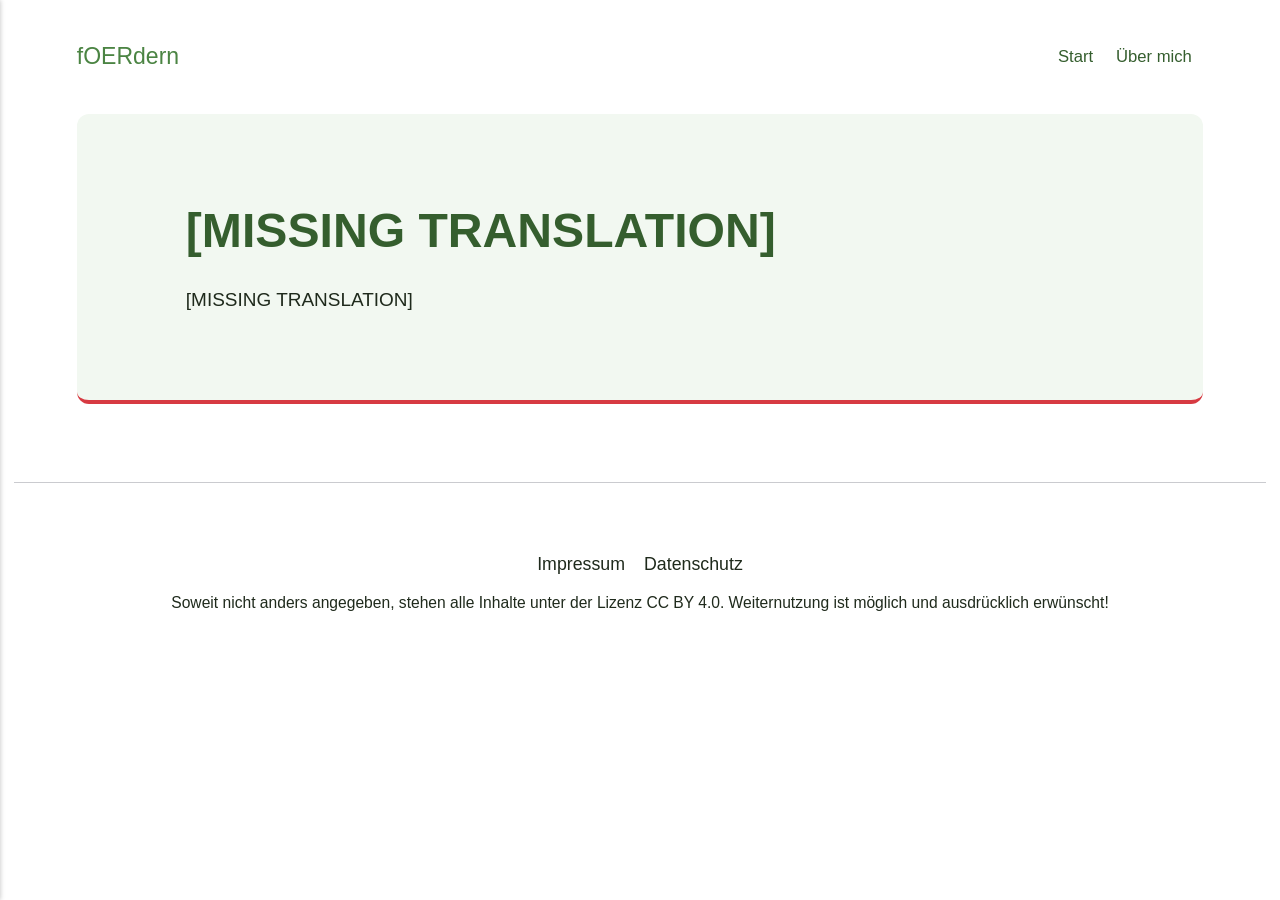
==== tags/index.html @ f276b981 "Updated from Publii" ====
<!DOCTYPE html><html lang="de"><head><meta charset="utf-8"><meta http-equiv="X-UA-Compatible" content="IE=edge"><meta name="viewport" content="width=device-width,initial-scale=1"><title>All tags - fOERdern</title><meta name="robots" content="noindex, follow"><meta name="generator" content="Publii Open-Source CMS for Static Site"><link rel="alternate" type="application/atom+xml" href="https://foerdern.github.io/oer/feed.xml" title="fOERdern - RSS"><link rel="alternate" type="application/json" href="https://foerdern.github.io/oer/feed.json" title="fOERdern - JSON"><meta property="og:title" content="fOERdern"><meta property="og:site_name" content="fOERdern"><meta property="og:description" content=""><meta property="og:url" content="https://foerdern.github.io/oer/tags/"><meta property="og:type" content="website"><link rel="stylesheet" href="https://foerdern.github.io/oer/assets/css/style.css?v=37aa06d41b360d13d8029682f1652a88"><script type="application/ld+json">{"@context":"http://schema.org","@type":"Organization","name":"fOERdern","url":"https://foerdern.github.io/oer/","sameAs":[]}</script><noscript><style>img[loading] {
                    opacity: 1;
                }</style></noscript></head><body class="tags-template"><header class="top js-header"><a class="logo" href="https://foerdern.github.io/oer/">fOERdern</a><nav class="navbar js-navbar"><button class="navbar__toggle js-toggle" aria-label="[MISSING TRANSLATION]" aria-haspopup="true" aria-expanded="false"><span class="navbar__toggle-box"><span class="navbar__toggle-inner">[MISSING TRANSLATION]</span></span></button><ul class="navbar__menu"><li><a href="https://foerdern.github.io/oer/" target="_self">Start</a></li><li><a href="https://foerdern.github.io/oer/ueber-mich.html" target="_self">Über mich</a></li></ul></nav></header><main class="page page--tags"><div class="hero hero--noimage"><header class="hero__content"><div class="wrapper"><h1>[MISSING TRANSLATION]</h1><p class="page__desc">[MISSING TRANSLATION]</p></div></header></div><div class="wrapper"><ul class="feed feed--grid"></ul></div></main><footer class="footer"><div class="wrapper"><nav class="footer__nav"><ul><li><a href="https://foerdern.github.io/oer/impressum.html" class="al" target="_self">Impressum</a></li><li><a href="https://foerdern.github.io/oer/datenschutz.html" class="al" target="_self">Datenschutz</a></li></ul></nav><div class="footer__copyright"><p>Soweit nicht anders angegeben, stehen alle Inhalte unter der <a href="https://creativecommons.org/licenses/by/4.0/deed.de" target="_blank" rel="noopener">Lizenz CC BY 4.0</a>. Weiternutzung ist möglich und ausdrücklich erwünscht!</p></div><div class="footer__social"></div><button id="backToTop" class="footer__bttop" aria-label="[MISSING TRANSLATION]" title="[MISSING TRANSLATION]"><svg width="20" height="20"><use xlink:href="https://foerdern.github.io/oer/assets/svg/svg-map.svg#toparrow"/></svg></button></div></footer><script defer="defer" src="https://foerdern.github.io/oer/assets/js/scripts.min.js?v=ffcbea6c02c8178d10092962b235a5b0"></script><script>window.publiiThemeMenuConfig={mobileMenuMode:'sidebar',animationSpeed:300,submenuWidth: 'auto',doubleClickTime:500,mobileMenuExpandableSubmenus:true,relatedContainerForOverlayMenuSelector:'.top'};</script><script>var images = document.querySelectorAll('img[loading]');
        for (var i = 0; i < images.length; i++) {
            if (images[i].complete) {
                images[i].classList.add('is-loaded');
            } else {
                images[i].addEventListener('load', function () {
                    this.classList.add('is-loaded');
                }, false);
            }
        }</script></body></html>
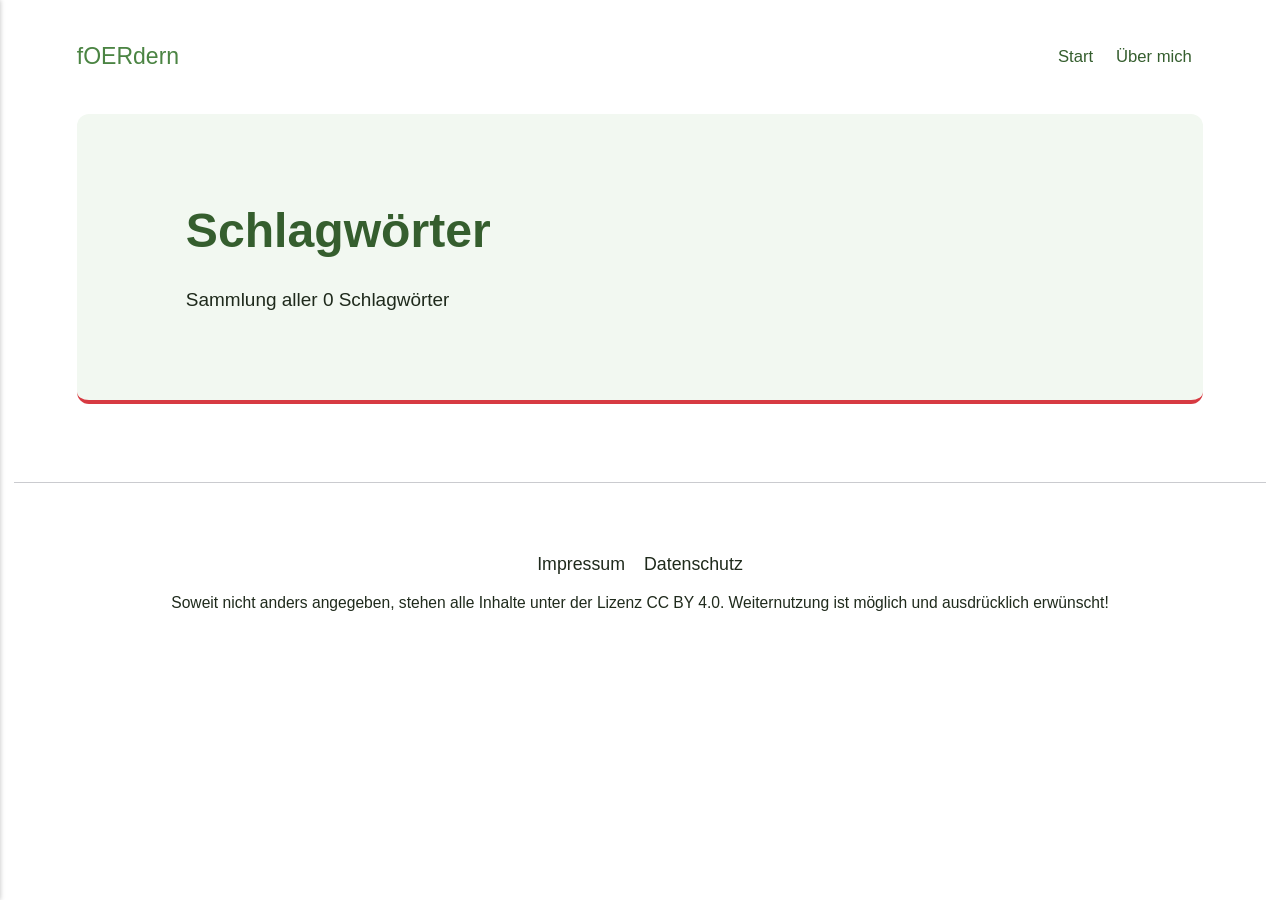
==== commit 0dff9c53: "Updated from Publii" ====
--- a/tags/index.html
+++ b/tags/index.html
@@ -1,6 +1,6 @@
-<!DOCTYPE html><html lang="de"><head><meta charset="utf-8"><meta http-equiv="X-UA-Compatible" content="IE=edge"><meta name="viewport" content="width=device-width,initial-scale=1"><title>All tags - fOERdern</title><meta name="robots" content="noindex, follow"><meta name="generator" content="Publii Open-Source CMS for Static Site"><link rel="alternate" type="application/atom+xml" href="https://foerdern.github.io/oer/feed.xml" title="fOERdern - RSS"><link rel="alternate" type="application/json" href="https://foerdern.github.io/oer/feed.json" title="fOERdern - JSON"><meta property="og:title" content="fOERdern"><meta property="og:site_name" content="fOERdern"><meta property="og:description" content=""><meta property="og:url" content="https://foerdern.github.io/oer/tags/"><meta property="og:type" content="website"><link rel="stylesheet" href="https://foerdern.github.io/oer/assets/css/style.css?v=37aa06d41b360d13d8029682f1652a88"><script type="application/ld+json">{"@context":"http://schema.org","@type":"Organization","name":"fOERdern","url":"https://foerdern.github.io/oer/","sameAs":[]}</script><noscript><style>img[loading] {
+<!DOCTYPE html><html lang="de"><head><meta charset="utf-8"><meta http-equiv="X-UA-Compatible" content="IE=edge"><meta name="viewport" content="width=device-width,initial-scale=1"><title>All tags - fOERdern</title><meta name="robots" content="noindex, follow"><meta name="generator" content="Publii Open-Source CMS for Static Site"><link rel="alternate" type="application/atom+xml" href="https://foerdern.github.io/oer/feed.xml" title="fOERdern - RSS"><link rel="alternate" type="application/json" href="https://foerdern.github.io/oer/feed.json" title="fOERdern - JSON"><meta property="og:title" content="fOERdern"><meta property="og:site_name" content="fOERdern"><meta property="og:description" content=""><meta property="og:url" content="https://foerdern.github.io/oer/tags/"><meta property="og:type" content="website"><link rel="stylesheet" href="https://foerdern.github.io/oer/assets/css/style.css?v=6f2b81cc2af43ae8a92e6c61daef3f0a"><script type="application/ld+json">{"@context":"http://schema.org","@type":"Organization","name":"fOERdern","url":"https://foerdern.github.io/oer/","sameAs":[]}</script><noscript><style>img[loading] {
                     opacity: 1;
-                }</style></noscript></head><body class="tags-template"><header class="top js-header"><a class="logo" href="https://foerdern.github.io/oer/">fOERdern</a><nav class="navbar js-navbar"><button class="navbar__toggle js-toggle" aria-label="[MISSING TRANSLATION]" aria-haspopup="true" aria-expanded="false"><span class="navbar__toggle-box"><span class="navbar__toggle-inner">[MISSING TRANSLATION]</span></span></button><ul class="navbar__menu"><li><a href="https://foerdern.github.io/oer/" target="_self">Start</a></li><li><a href="https://foerdern.github.io/oer/ueber-mich.html" target="_self">Über mich</a></li></ul></nav></header><main class="page page--tags"><div class="hero hero--noimage"><header class="hero__content"><div class="wrapper"><h1>[MISSING TRANSLATION]</h1><p class="page__desc">[MISSING TRANSLATION]</p></div></header></div><div class="wrapper"><ul class="feed feed--grid"></ul></div></main><footer class="footer"><div class="wrapper"><nav class="footer__nav"><ul><li><a href="https://foerdern.github.io/oer/impressum.html" class="al" target="_self">Impressum</a></li><li><a href="https://foerdern.github.io/oer/datenschutz.html" class="al" target="_self">Datenschutz</a></li></ul></nav><div class="footer__copyright"><p>Soweit nicht anders angegeben, stehen alle Inhalte unter der <a href="https://creativecommons.org/licenses/by/4.0/deed.de" target="_blank" rel="noopener">Lizenz CC BY 4.0</a>. Weiternutzung ist möglich und ausdrücklich erwünscht!</p></div><div class="footer__social"></div><button id="backToTop" class="footer__bttop" aria-label="[MISSING TRANSLATION]" title="[MISSING TRANSLATION]"><svg width="20" height="20"><use xlink:href="https://foerdern.github.io/oer/assets/svg/svg-map.svg#toparrow"/></svg></button></div></footer><script defer="defer" src="https://foerdern.github.io/oer/assets/js/scripts.min.js?v=ffcbea6c02c8178d10092962b235a5b0"></script><script>window.publiiThemeMenuConfig={mobileMenuMode:'sidebar',animationSpeed:300,submenuWidth: 'auto',doubleClickTime:500,mobileMenuExpandableSubmenus:true,relatedContainerForOverlayMenuSelector:'.top'};</script><script>var images = document.querySelectorAll('img[loading]');
+                }</style></noscript></head><body class="tags-template"><header class="top js-header"><a class="logo" href="https://foerdern.github.io/oer/">fOERdern</a><nav class="navbar js-navbar"><button class="navbar__toggle js-toggle" aria-label="Navigation" aria-haspopup="true" aria-expanded="false"><span class="navbar__toggle-box"><span class="navbar__toggle-inner">Navigation</span></span></button><ul class="navbar__menu"><li><a href="https://foerdern.github.io/oer/" target="_self">Start</a></li><li><a href="https://foerdern.github.io/oer/ueber-mich.html" target="_self">Über mich</a></li></ul></nav></header><main class="page page--tags"><div class="hero hero--noimage"><header class="hero__content"><div class="wrapper"><h1>Schlagwörter</h1><p class="page__desc">Sammlung aller 0 Schlagwörter</p></div></header></div><div class="wrapper"><ul class="feed feed--grid"></ul></div></main><footer class="footer"><div class="wrapper"><nav class="footer__nav"><ul><li><a href="https://foerdern.github.io/oer/impressum.html" class="al" target="_self">Impressum</a></li><li><a href="https://foerdern.github.io/oer/datenschutz.html" class="al" target="_self">Datenschutz</a></li></ul></nav><div class="footer__copyright"><p>Soweit nicht anders angegeben, stehen alle Inhalte unter der <a href="https://creativecommons.org/licenses/by/4.0/deed.de" target="_blank" rel="noopener">Lizenz CC BY 4.0</a>. Weiternutzung ist möglich und ausdrücklich erwünscht!</p></div><div class="footer__social"></div><button id="backToTop" class="footer__bttop" aria-label="Nach oben" title="Nach oben"><svg width="20" height="20"><use xlink:href="https://foerdern.github.io/oer/assets/svg/svg-map.svg#toparrow"/></svg></button></div></footer><script defer="defer" src="https://foerdern.github.io/oer/assets/js/scripts.min.js?v=ffcbea6c02c8178d10092962b235a5b0"></script><script>window.publiiThemeMenuConfig={mobileMenuMode:'sidebar',animationSpeed:300,submenuWidth: 'auto',doubleClickTime:500,mobileMenuExpandableSubmenus:true,relatedContainerForOverlayMenuSelector:'.top'};</script><script>var images = document.querySelectorAll('img[loading]');
         for (var i = 0; i < images.length; i++) {
             if (images[i].complete) {
                 images[i].classList.add('is-loaded');
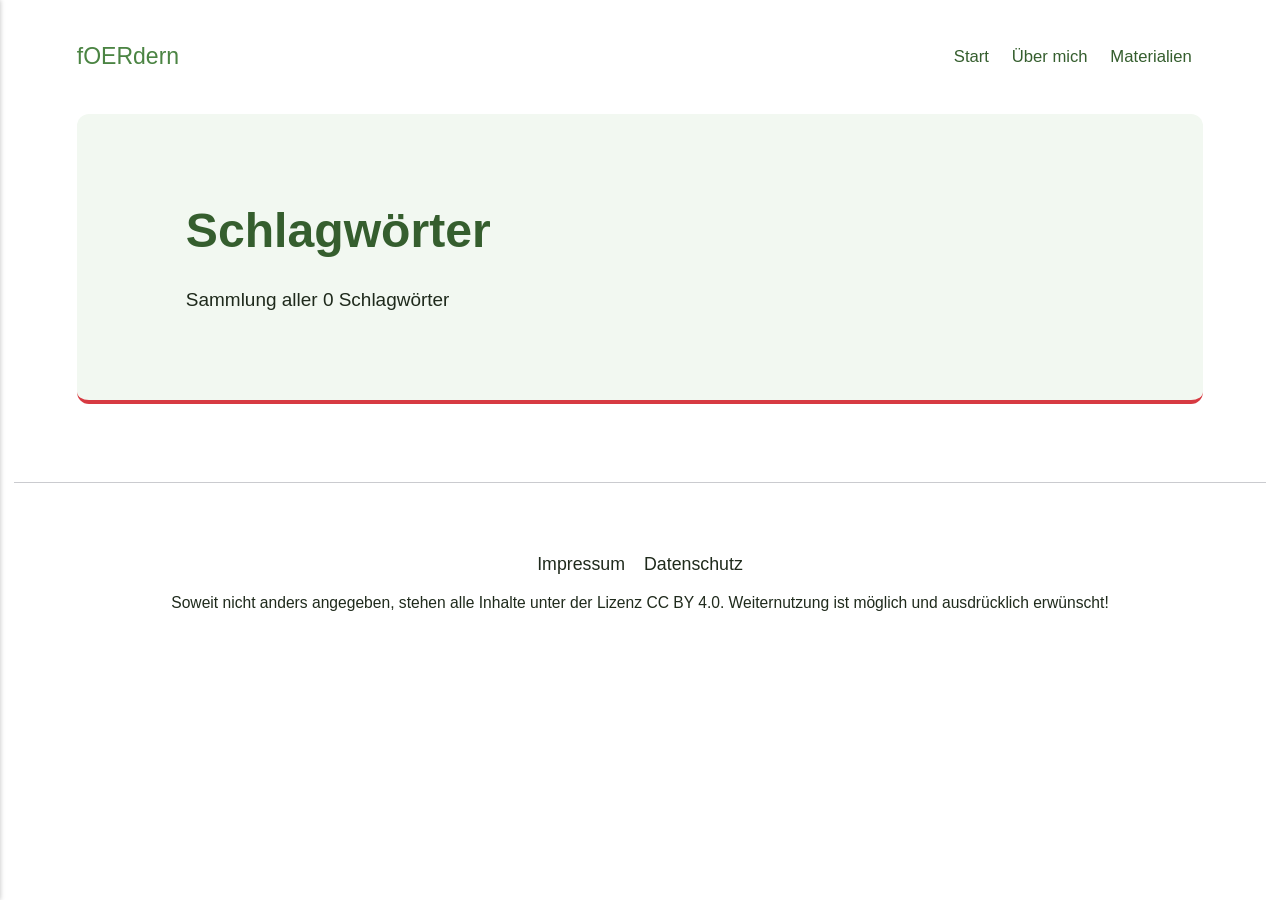
==== commit 342e36e6: "Updated from Publii" ====
--- a/tags/index.html
+++ b/tags/index.html
@@ -1,6 +1,6 @@
-<!DOCTYPE html><html lang="de"><head><meta charset="utf-8"><meta http-equiv="X-UA-Compatible" content="IE=edge"><meta name="viewport" content="width=device-width,initial-scale=1"><title>All tags - fOERdern</title><meta name="robots" content="noindex, follow"><meta name="generator" content="Publii Open-Source CMS for Static Site"><link rel="alternate" type="application/atom+xml" href="https://foerdern.github.io/oer/feed.xml" title="fOERdern - RSS"><link rel="alternate" type="application/json" href="https://foerdern.github.io/oer/feed.json" title="fOERdern - JSON"><meta property="og:title" content="fOERdern"><meta property="og:site_name" content="fOERdern"><meta property="og:description" content=""><meta property="og:url" content="https://foerdern.github.io/oer/tags/"><meta property="og:type" content="website"><link rel="stylesheet" href="https://foerdern.github.io/oer/assets/css/style.css?v=6f2b81cc2af43ae8a92e6c61daef3f0a"><script type="application/ld+json">{"@context":"http://schema.org","@type":"Organization","name":"fOERdern","url":"https://foerdern.github.io/oer/","sameAs":[]}</script><noscript><style>img[loading] {
+<!DOCTYPE html><html lang="de"><head><meta charset="utf-8"><meta http-equiv="X-UA-Compatible" content="IE=edge"><meta name="viewport" content="width=device-width,initial-scale=1"><title>Alle Schlagwörter – fOERdern</title><meta name="robots" content="noindex, follow"><meta name="generator" content="Publii Open-Source CMS for Static Site"><link rel="alternate" type="application/atom+xml" href="https://foerdern.github.io/oer/feed.xml" title="fOERdern - RSS"><link rel="alternate" type="application/json" href="https://foerdern.github.io/oer/feed.json" title="fOERdern - JSON"><meta property="og:title" content="fOERdern"><meta property="og:site_name" content="fOERdern"><meta property="og:description" content=""><meta property="og:url" content="https://foerdern.github.io/oer/tags/"><meta property="og:type" content="website"><link rel="stylesheet" href="https://foerdern.github.io/oer/assets/css/style.css?v=6f2b81cc2af43ae8a92e6c61daef3f0a"><script type="application/ld+json">{"@context":"http://schema.org","@type":"Organization","name":"fOERdern","url":"https://foerdern.github.io/oer/","sameAs":[]}</script><noscript><style>img[loading] {
                     opacity: 1;
-                }</style></noscript></head><body class="tags-template"><header class="top js-header"><a class="logo" href="https://foerdern.github.io/oer/">fOERdern</a><nav class="navbar js-navbar"><button class="navbar__toggle js-toggle" aria-label="Navigation" aria-haspopup="true" aria-expanded="false"><span class="navbar__toggle-box"><span class="navbar__toggle-inner">Navigation</span></span></button><ul class="navbar__menu"><li><a href="https://foerdern.github.io/oer/" target="_self">Start</a></li><li><a href="https://foerdern.github.io/oer/ueber-mich.html" target="_self">Über mich</a></li></ul></nav></header><main class="page page--tags"><div class="hero hero--noimage"><header class="hero__content"><div class="wrapper"><h1>Schlagwörter</h1><p class="page__desc">Sammlung aller 0 Schlagwörter</p></div></header></div><div class="wrapper"><ul class="feed feed--grid"></ul></div></main><footer class="footer"><div class="wrapper"><nav class="footer__nav"><ul><li><a href="https://foerdern.github.io/oer/impressum.html" class="al" target="_self">Impressum</a></li><li><a href="https://foerdern.github.io/oer/datenschutz.html" class="al" target="_self">Datenschutz</a></li></ul></nav><div class="footer__copyright"><p>Soweit nicht anders angegeben, stehen alle Inhalte unter der <a href="https://creativecommons.org/licenses/by/4.0/deed.de" target="_blank" rel="noopener">Lizenz CC BY 4.0</a>. Weiternutzung ist möglich und ausdrücklich erwünscht!</p></div><div class="footer__social"></div><button id="backToTop" class="footer__bttop" aria-label="Nach oben" title="Nach oben"><svg width="20" height="20"><use xlink:href="https://foerdern.github.io/oer/assets/svg/svg-map.svg#toparrow"/></svg></button></div></footer><script defer="defer" src="https://foerdern.github.io/oer/assets/js/scripts.min.js?v=ffcbea6c02c8178d10092962b235a5b0"></script><script>window.publiiThemeMenuConfig={mobileMenuMode:'sidebar',animationSpeed:300,submenuWidth: 'auto',doubleClickTime:500,mobileMenuExpandableSubmenus:true,relatedContainerForOverlayMenuSelector:'.top'};</script><script>var images = document.querySelectorAll('img[loading]');
+                }</style></noscript></head><body class="tags-template"><header class="top js-header"><a class="logo" href="https://foerdern.github.io/oer/">fOERdern</a><nav class="navbar js-navbar"><button class="navbar__toggle js-toggle" aria-label="Navigation" aria-haspopup="true" aria-expanded="false"><span class="navbar__toggle-box"><span class="navbar__toggle-inner">Navigation</span></span></button><ul class="navbar__menu"><li><a href="https://foerdern.github.io/oer/" target="_self">Start</a></li><li><a href="https://foerdern.github.io/oer/ueber-mich.html" target="_self">Über mich</a></li><li class="has-submenu"><a href="https://foerdern.github.io/oer/" target="_self" aria-haspopup="true">Materialien</a><ul class="navbar__submenu level-2" aria-hidden="true"><li class="has-submenu"><a href="https://foerdern.github.io/oer/" target="_self" aria-haspopup="true">Förderung Eingangsphase</a><ul class="navbar__submenu level-3" aria-hidden="true"><li><a href="https://foerdern.github.io/oer/reise-durch-den-dschungel.html" target="_self">Übungsprogramm Motorik &quot;Reise durch den Dschungel&quot;</a></li></ul></li><li class="has-submenu"><a href="https://foerdern.github.io/oer/" target="_self" aria-haspopup="true">Beratung Eingangsphase</a><ul class="navbar__submenu level-3" aria-hidden="true"><li><a href="https://foerdern.github.io/oer/" target="_self">Schulbegleitung im Kontext Diabetes</a></li></ul></li><li class="has-submenu"><a href="https://foerdern.github.io/oer/" target="_self" aria-haspopup="true">Ukulele</a><ul class="navbar__submenu level-3" aria-hidden="true"><li><a href="https://foerdern.github.io/oer/" target="_self">Ukulele Bau</a></li><li><a href="https://foerdern.github.io/oer/" target="_self">Ukulele Spiel Einstieg</a></li></ul></li></ul></li></ul></nav></header><main class="page page--tags"><div class="hero hero--noimage"><header class="hero__content"><div class="wrapper"><h1>Schlagwörter</h1><p class="page__desc">Sammlung aller 0 Schlagwörter</p></div></header></div><div class="wrapper"><ul class="feed feed--grid"></ul></div></main><footer class="footer"><div class="wrapper"><nav class="footer__nav"><ul><li><a href="https://foerdern.github.io/oer/impressum.html" class="al" target="_self">Impressum</a></li><li><a href="https://foerdern.github.io/oer/datenschutz.html" class="al" target="_self">Datenschutz</a></li></ul></nav><div class="footer__copyright"><p>Soweit nicht anders angegeben, stehen alle Inhalte unter der <a href="https://creativecommons.org/licenses/by/4.0/deed.de" target="_blank" rel="noopener">Lizenz CC BY 4.0</a>. Weiternutzung ist möglich und ausdrücklich erwünscht!</p></div><div class="footer__social"></div><button id="backToTop" class="footer__bttop" aria-label="Nach oben" title="Nach oben"><svg width="20" height="20"><use xlink:href="https://foerdern.github.io/oer/assets/svg/svg-map.svg#toparrow"/></svg></button></div></footer><script defer="defer" src="https://foerdern.github.io/oer/assets/js/scripts.min.js?v=ffcbea6c02c8178d10092962b235a5b0"></script><script>window.publiiThemeMenuConfig={mobileMenuMode:'sidebar',animationSpeed:300,submenuWidth: 'auto',doubleClickTime:500,mobileMenuExpandableSubmenus:true,relatedContainerForOverlayMenuSelector:'.top'};</script><script>var images = document.querySelectorAll('img[loading]');
         for (var i = 0; i < images.length; i++) {
             if (images[i].complete) {
                 images[i].classList.add('is-loaded');
